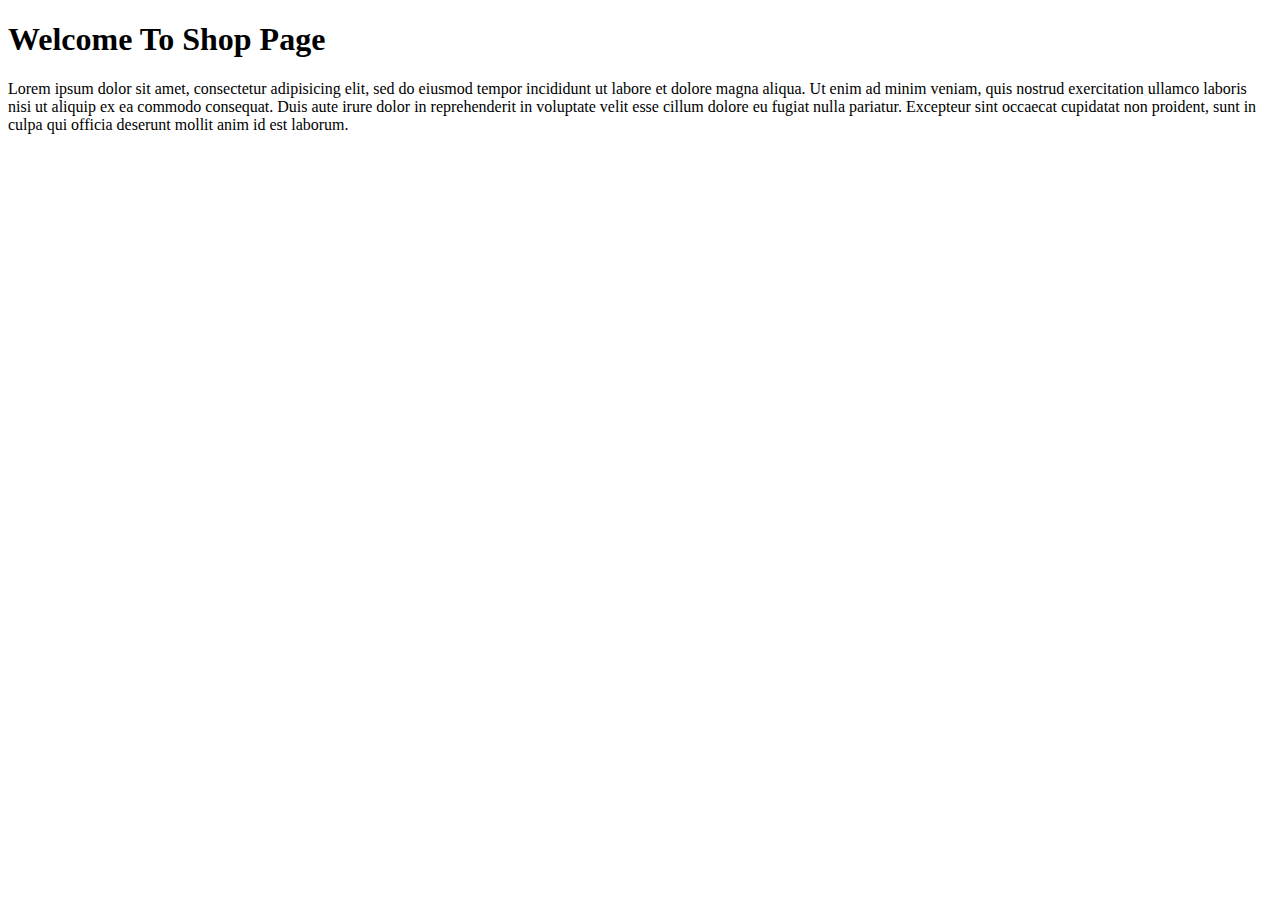
==== shop.html @ cbbf7949 "Add Shop Page in Project develop" ====
<!DOCTYPE html>
<html>
<head>
	<title>Shop Page</title>
</head>
<body>
	<h1>Welcome To Shop Page</h1>
	<p>Lorem ipsum dolor sit amet, consectetur adipisicing elit, sed do eiusmod
	tempor incididunt ut labore et dolore magna aliqua. Ut enim ad minim veniam,
	quis nostrud exercitation ullamco laboris nisi ut aliquip ex ea commodo
	consequat. Duis aute irure dolor in reprehenderit in voluptate velit esse
	cillum dolore eu fugiat nulla pariatur. Excepteur sint occaecat cupidatat non
	proident, sunt in culpa qui officia deserunt mollit anim id est laborum.</p>
</body>
</html>
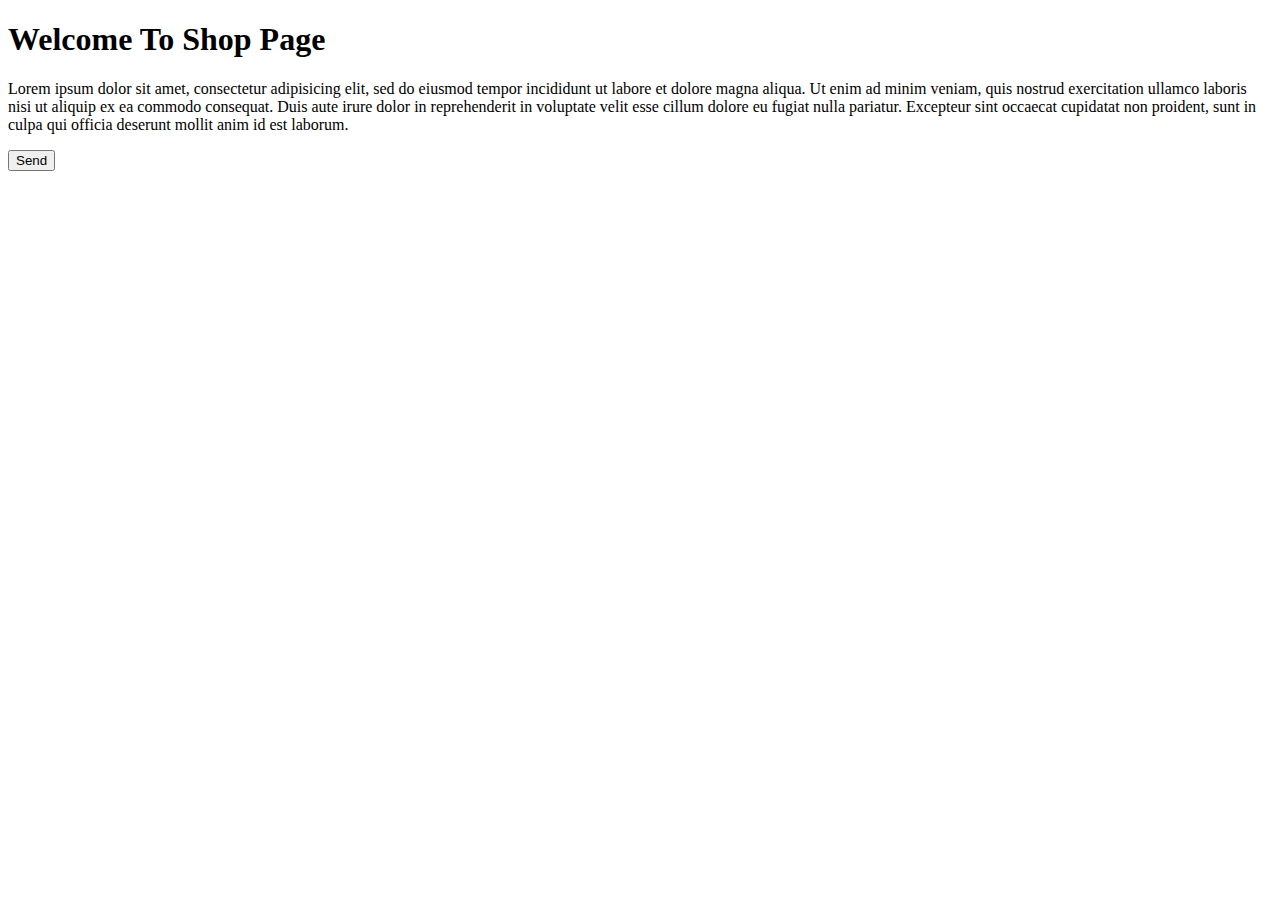
==== commit 526d0a91: "Add btn" ====
--- a/shop.html
+++ b/shop.html
@@ -11,5 +11,10 @@
 	consequat. Duis aute irure dolor in reprehenderit in voluptate velit esse
 	cillum dolore eu fugiat nulla pariatur. Excepteur sint occaecat cupidatat non
 	proident, sunt in culpa qui officia deserunt mollit anim id est laborum.</p>
+	<div class="form-group">
+		<div class="col-sm-12">
+			<button class="btn btn-block btn primary">Send</button>
+		</div>
+	</div>
 </body>
 </html>